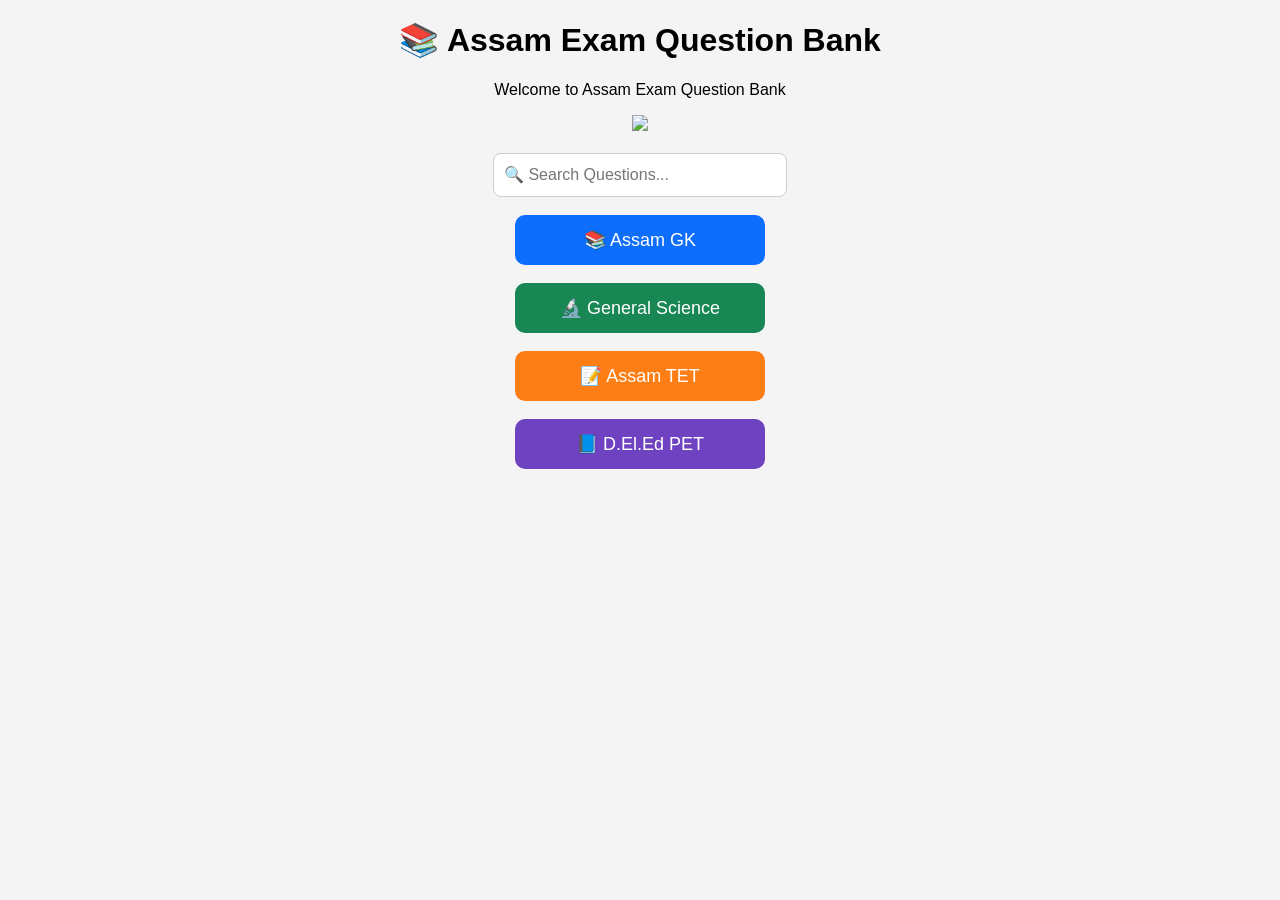
==== index.html @ c002580d "Update index.html" ====
<!DOCTYPE html>
<html>
<head>
<title>Assam Exam Question Bank</title>
</head>

<body style="font-family: Arial; text-align:center; background:#f4f4f4;">

<h1>📚 Assam Exam Question Bank</h1>

<p>Welcome to Assam Exam Question Bank</p>

<img src="https://upload.wikimedia.org/wikipedia/commons/thumb/5/55/Emblem_of_India.svg/120px-Emblem_of_India.svg.png" width="80">

<br><br>

<input type="text" placeholder="🔍 Search Questions..."
style="width:280px;height:40px;font-size:16px;border-radius:8px;border:1px solid #ccc;padding-left:10px;">

<br><br>

<a href="assam-gk.html">
<button style="width:250px;height:50px;background:#0d6efd;color:white;font-size:18px;border:none;border-radius:10px;">
📚 Assam GK
</button>
</a>

<br><br>

<a href="general-science.html">
<button style="width:250px;height:50px;background:#198754;color:white;font-size:18px;border:none;border-radius:10px;">
🔬 General Science
</button>
</a>

<br><br>

<a href="assam-tet.html">
<button style="width:250px;height:50px;background:#fd7e14;color:white;font-size:18px;border:none;border-radius:10px;">
📝 Assam TET
</button>
</a>

<br><br>

<a href="deled-pet.html">
<button style="width:250px;height:50px;background:#6f42c1;color:white;font-size:18px;border:none;border-radius:10px;">
📘 D.El.Ed PET
</button>
</a>

</body>
</html>
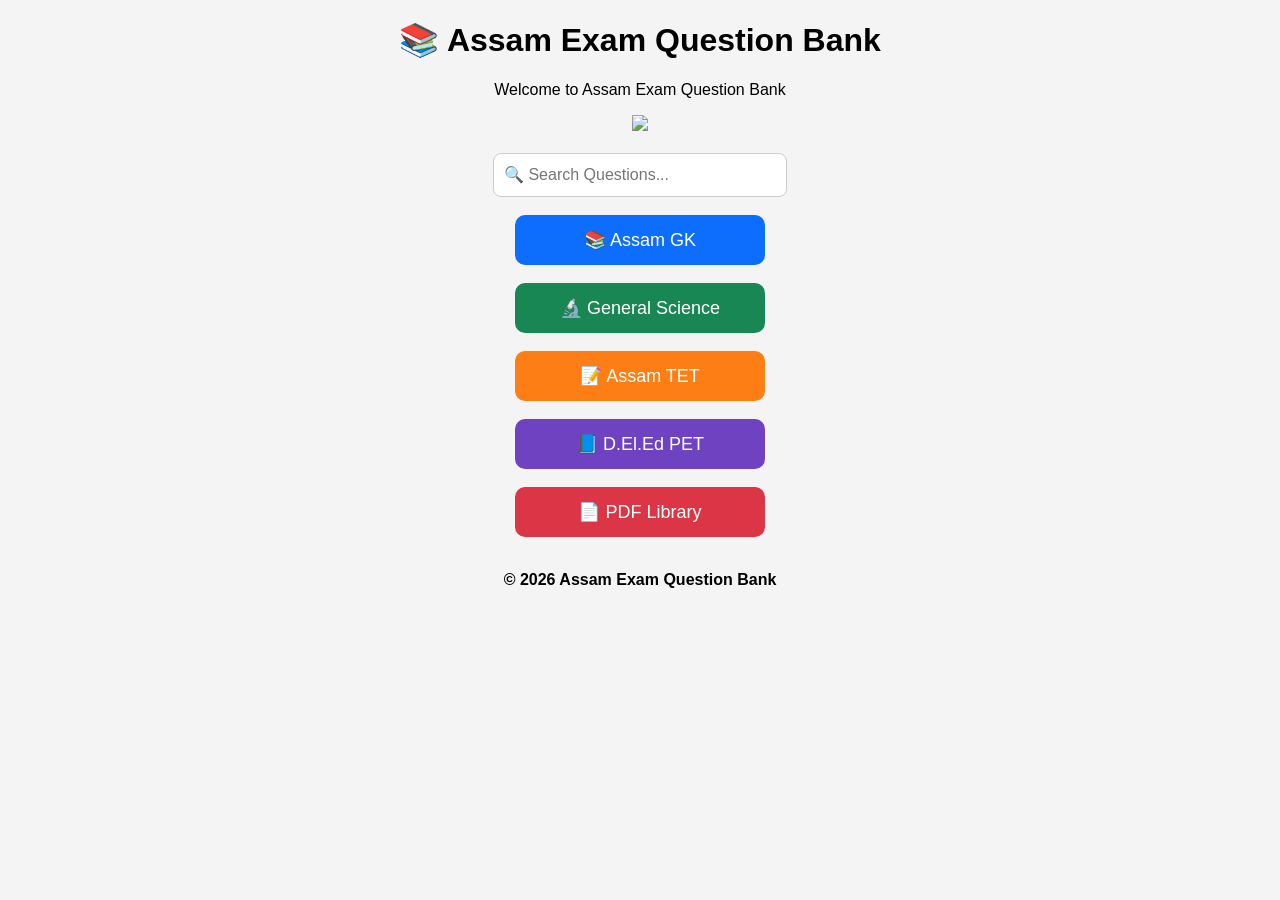
==== commit 68c646d1: "Update index.html" ====
--- a/index.html
+++ b/index.html
@@ -2,9 +2,10 @@
 <html>
 <head>
 <title>Assam Exam Question Bank</title>
+<meta charset="UTF-8">
 </head>
 
-<body style="font-family: Arial; text-align:center; background:#f4f4f4;">
+<body style="font-family:Arial;text-align:center;background:#f4f4f4;">
 
 <h1>📚 Assam Exam Question Bank</h1>
 
@@ -14,7 +15,8 @@
 
 <br><br>
 
-<input type="text" placeholder="🔍 Search Questions..."
+<input type="text"
+placeholder="🔍 Search Questions..."
 style="width:280px;height:40px;font-size:16px;border-radius:8px;border:1px solid #ccc;padding-left:10px;">
 
 <br><br>
@@ -49,5 +51,17 @@
 </button>
 </a>
 
+<br><br>
+
+<a href="pdf.html">
+<button style="width:250px;height:50px;background:#dc3545;color:white;font-size:18px;border:none;border-radius:10px;">
+📄 PDF Library
+</button>
+</a>
+
+<br><br>
+
+<p><b>© 2026 Assam Exam Question Bank</b></p>
+
 </body>
 </html>
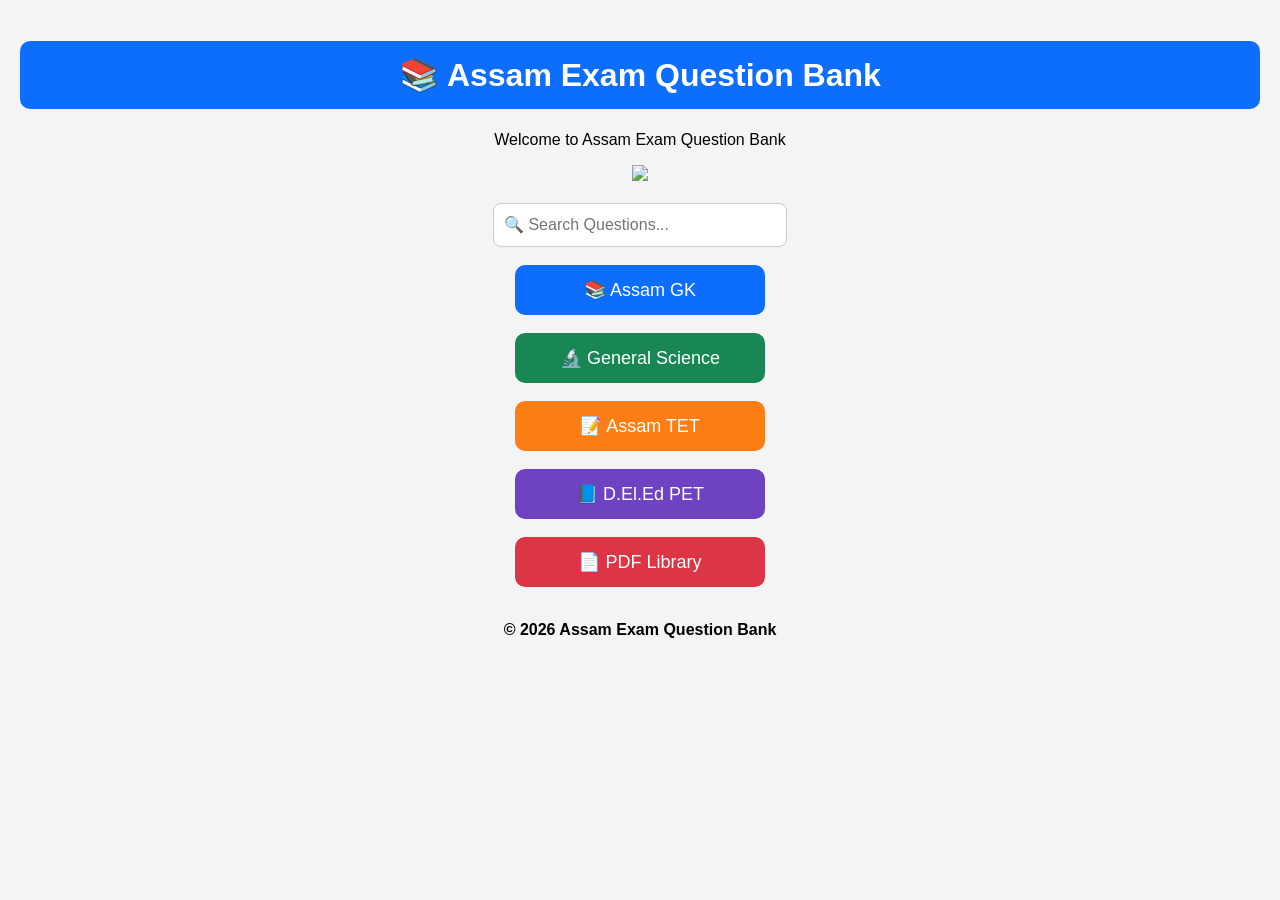
==== commit 51bf396e: "Update index.html" ====
--- a/index.html
+++ b/index.html
@@ -3,6 +3,7 @@
 <head>
 <title>Assam Exam Question Bank</title>
 <meta charset="UTF-8">
+<link rel="stylesheet" href="style.css">
 </head>
 
 <body style="font-family:Arial;text-align:center;background:#f4f4f4;">
--- a/style.css
+++ b/style.css
@@ -0,0 +1,24 @@
+body{
+    font-family: Arial, sans-serif;
+    background:#f4f4f4;
+    text-align:center;
+    margin:0;
+    padding:20px;
+}
+
+h1{
+    background:#0d6efd;
+    color:white;
+    padding:15px;
+    border-radius:10px;
+}
+
+button{
+    width:250px;
+    height:50px;
+    border:none;
+    border-radius:10px;
+    font-size:18px;
+    color:white;
+    cursor:pointer;
+}
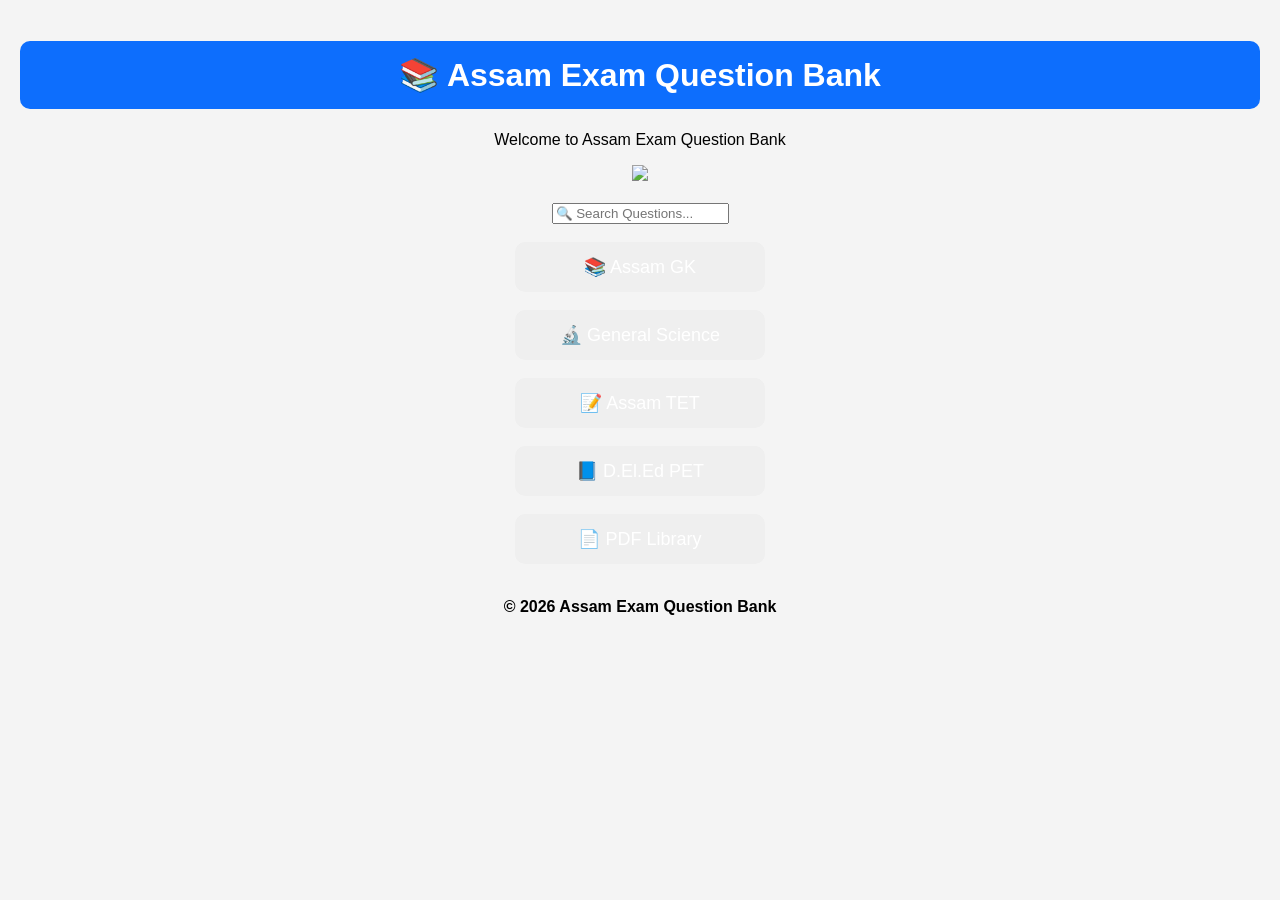
==== commit 5e71b1f4: "Update index.html" ====
--- a/index.html
+++ b/index.html
@@ -1,12 +1,12 @@
 <!DOCTYPE html>
 <html>
 <head>
+<meta charset="UTF-8">
 <title>Assam Exam Question Bank</title>
-<meta charset="UTF-8">
 <link rel="stylesheet" href="style.css">
 </head>
 
-<body style="font-family:Arial;text-align:center;background:#f4f4f4;">
+<body>
 
 <h1>📚 Assam Exam Question Bank</h1>
 
@@ -16,48 +16,36 @@
 
 <br><br>
 
-<input type="text"
-placeholder="🔍 Search Questions..."
-style="width:280px;height:40px;font-size:16px;border-radius:8px;border:1px solid #ccc;padding-left:10px;">
+<input type="text" placeholder="🔍 Search Questions...">
 
 <br><br>
 
 <a href="assam-gk.html">
-<button style="width:250px;height:50px;background:#0d6efd;color:white;font-size:18px;border:none;border-radius:10px;">
-📚 Assam GK
-</button>
+<button>📚 Assam GK</button>
 </a>
 
 <br><br>
 
 <a href="general-science.html">
-<button style="width:250px;height:50px;background:#198754;color:white;font-size:18px;border:none;border-radius:10px;">
-🔬 General Science
-</button>
+<button>🔬 General Science</button>
 </a>
 
 <br><br>
 
 <a href="assam-tet.html">
-<button style="width:250px;height:50px;background:#fd7e14;color:white;font-size:18px;border:none;border-radius:10px;">
-📝 Assam TET
-</button>
+<button>📝 Assam TET</button>
 </a>
 
 <br><br>
 
 <a href="deled-pet.html">
-<button style="width:250px;height:50px;background:#6f42c1;color:white;font-size:18px;border:none;border-radius:10px;">
-📘 D.El.Ed PET
-</button>
+<button>📘 D.El.Ed PET</button>
 </a>
 
 <br><br>
 
 <a href="pdf.html">
-<button style="width:250px;height:50px;background:#dc3545;color:white;font-size:18px;border:none;border-radius:10px;">
-📄 PDF Library
-</button>
+<button>📄 PDF Library</button>
 </a>
 
 <br><br>
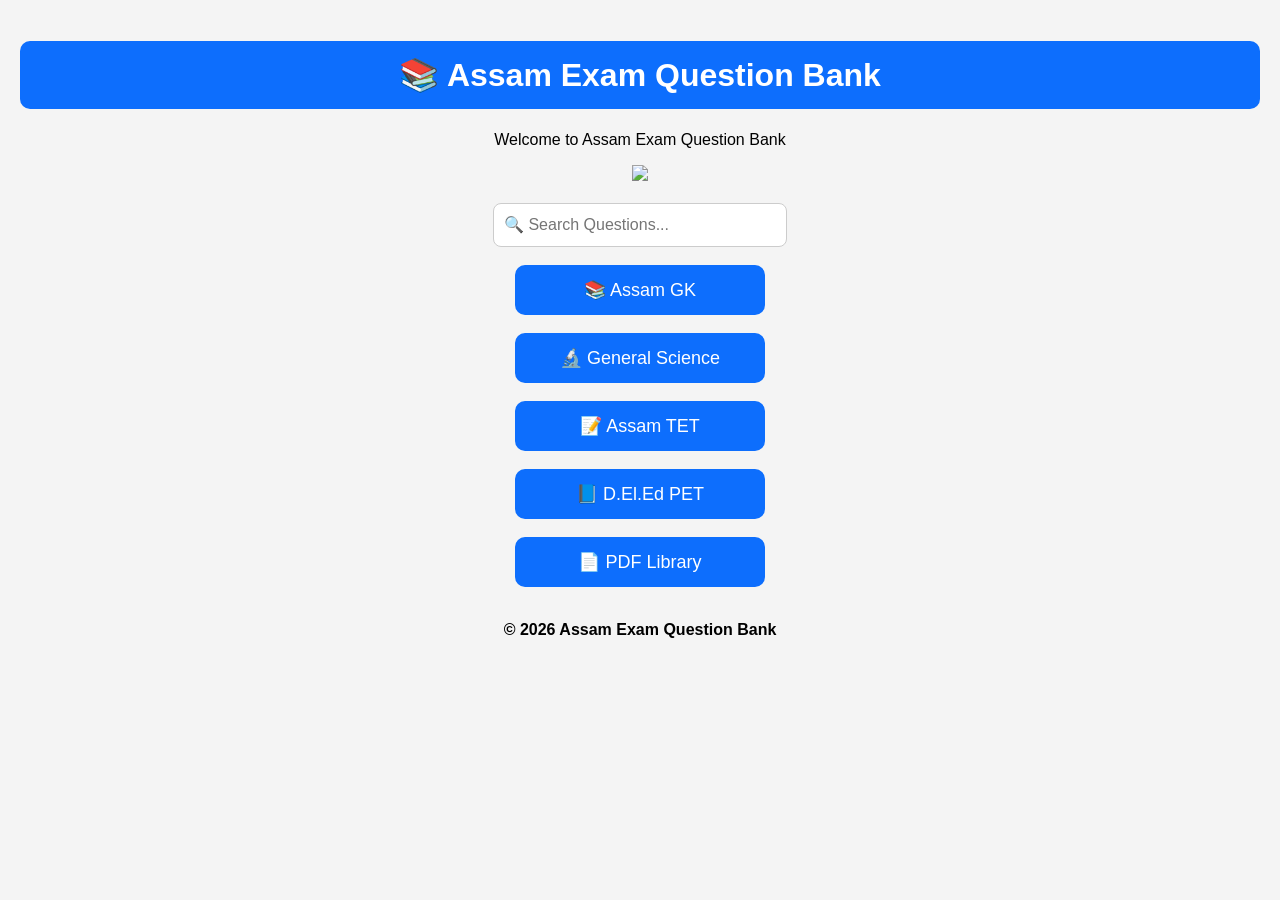
==== commit fb0c313e: "Update index.html" ====
--- a/index.html
+++ b/index.html
@@ -4,6 +4,7 @@
 <meta charset="UTF-8">
 <title>Assam Exam Question Bank</title>
 <link rel="stylesheet" href="style.css">
+<link rel="icon" type="image/png" href="logo.png">
 </head>
 
 <body>
--- a/style.css
+++ b/style.css
@@ -13,12 +13,22 @@
     border-radius:10px;
 }
 
+input{
+    width:280px;
+    height:40px;
+    font-size:16px;
+    border:1px solid #ccc;
+    border-radius:8px;
+    padding-left:10px;
+}
+
 button{
     width:250px;
     height:50px;
+    font-size:18px;
+    color:white;
+    background:#0d6efd;
     border:none;
     border-radius:10px;
-    font-size:18px;
-    color:white;
     cursor:pointer;
 }
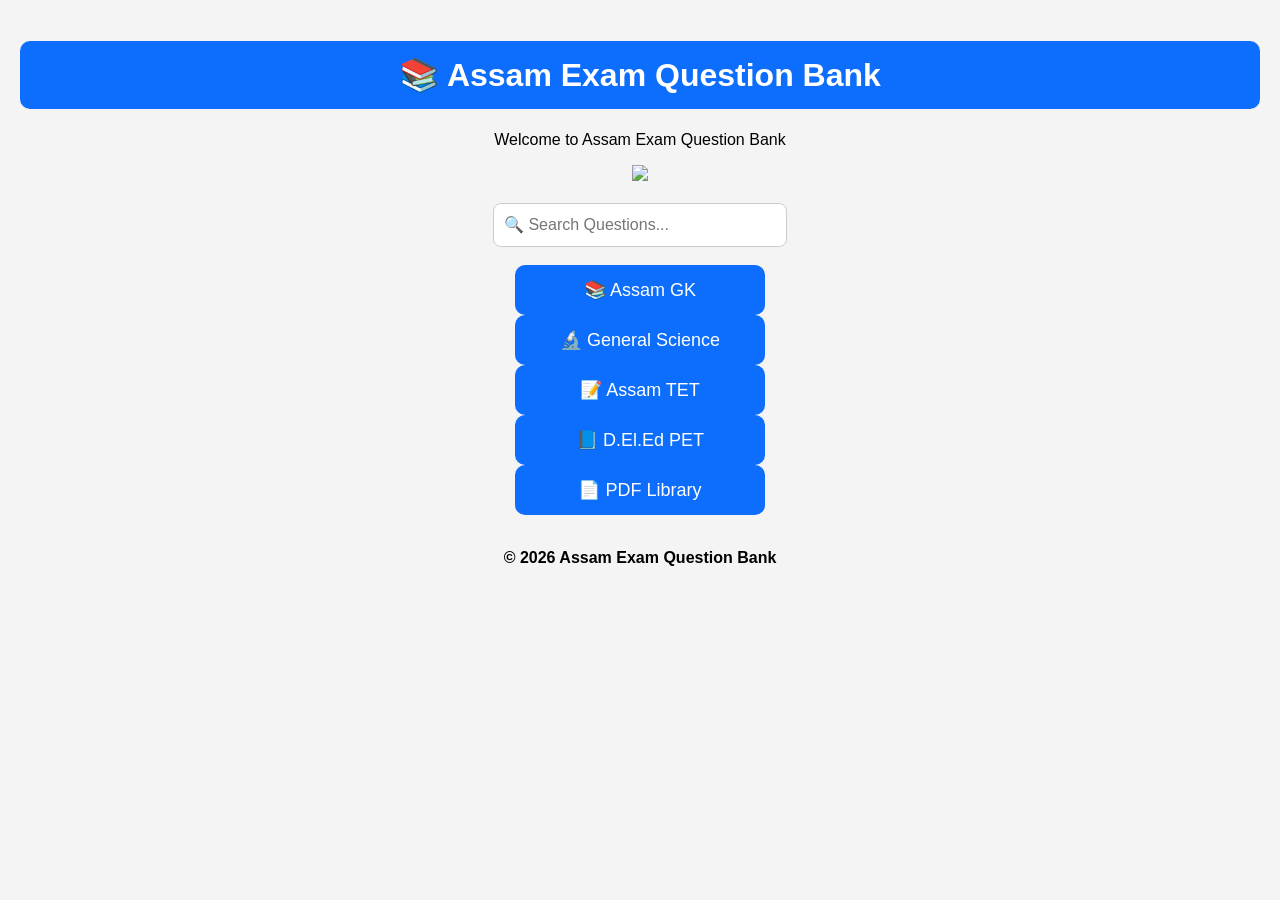
==== commit 2b9500ef: "Update index.html" ====
--- a/index.html
+++ b/index.html
@@ -3,8 +3,14 @@
 <head>
 <meta charset="UTF-8">
 <title>Assam Exam Question Bank</title>
+
 <link rel="stylesheet" href="style.css">
 <link rel="icon" type="image/png" href="logo.png">
+
+<meta name="description" content="Assam Exam Question Bank - Free PDF, Assam GK, Assam TET, D.El.Ed PET, General Science Questions and Study Materials">
+
+<meta name="keywords" content="Assam GK, Assam TET, D.El.Ed PET, Assam Exam, Question Bank, PDF, General Science">
+
 </head>
 
 <body>
@@ -17,41 +23,57 @@
 
 <br><br>
 
-<input type="text" placeholder="🔍 Search Questions...">
+<!-- Search Bar -->
+<input id="searchBox" 
+type="text" 
+placeholder="🔍 Search Questions..." 
+onkeyup="searchMenu()">
+
 
 <br><br>
 
+
+<div class="menu-item">
 <a href="assam-gk.html">
 <button>📚 Assam GK</button>
 </a>
+</div>
 
-<br><br>
 
+<div class="menu-item">
 <a href="general-science.html">
 <button>🔬 General Science</button>
 </a>
+</div>
 
-<br><br>
 
+<div class="menu-item">
 <a href="assam-tet.html">
 <button>📝 Assam TET</button>
 </a>
+</div>
 
-<br><br>
 
+<div class="menu-item">
 <a href="deled-pet.html">
 <button>📘 D.El.Ed PET</button>
 </a>
+</div>
 
-<br><br>
 
+<div class="menu-item">
 <a href="pdf.html">
 <button>📄 PDF Library</button>
 </a>
+</div>
 
-<br><br>
+
+<br>
 
 <p><b>© 2026 Assam Exam Question Bank</b></p>
 
+
+<script src="script.js"></script>
+
 </body>
 </html>
